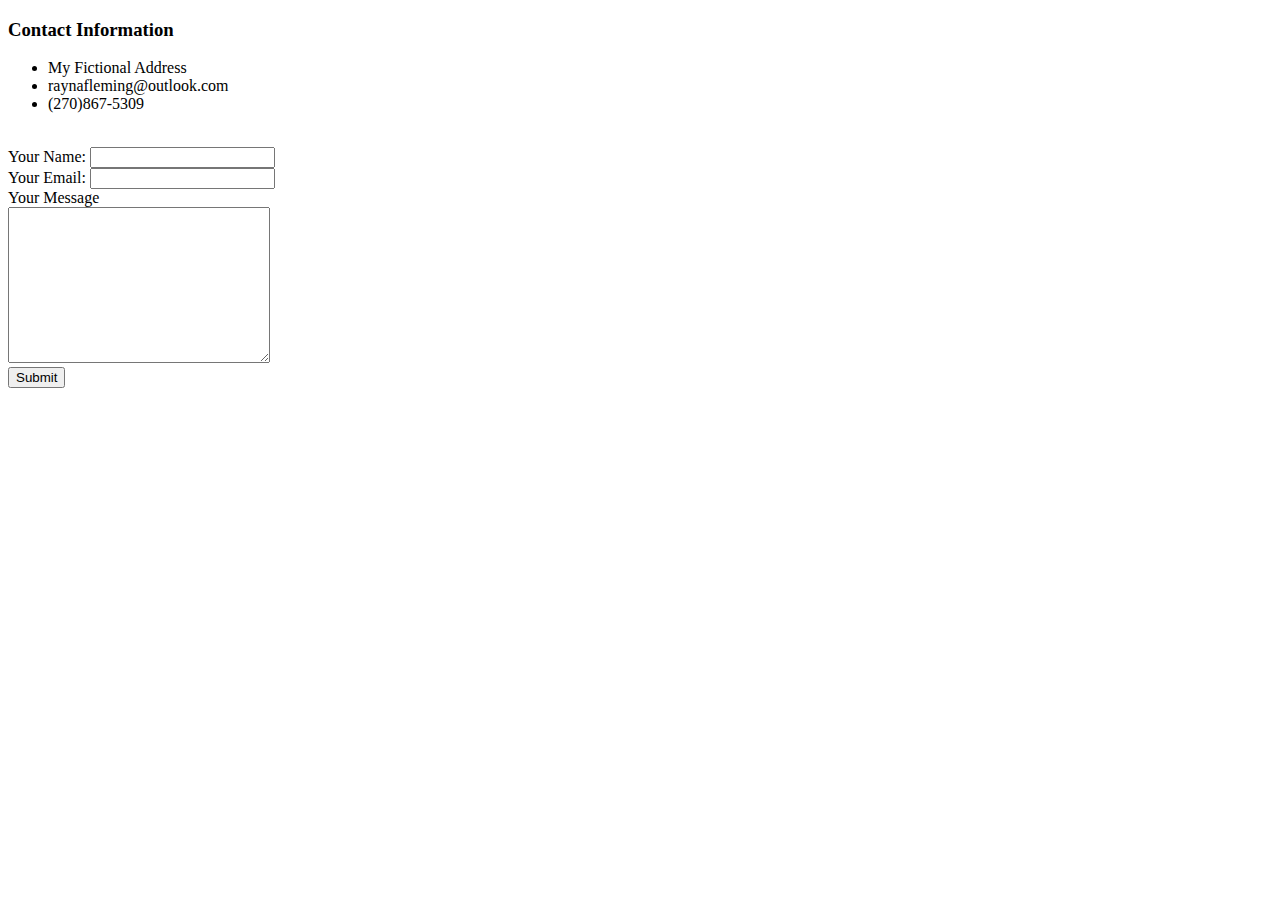
==== contact.html @ dd2cc50d "Add initial CV website files" ====
<!DOCTYPE html>
<html lang="en">
<head>
    <meta charset="UTF-8">
    <meta name="viewport" content="width=device-width, initial-scale=1.0">
    <title>Contact Information</title>
</head>
<body>
    <strong><h3>Contact Information</h3></strong>
    <ul> 
        <li>My Fictional Address</li>
        <li>raynafleming@outlook.com</li>
        <li>(270)867-5309</li>
         </ul>
         <br>
         <form action ="mailto:raynafleming@outlook.com" method="post" enctype="text/plain">
           <label>Your Name: </label>
           <input type="text" Name="yourName"Value=""><br>
           <label>Your Email: </label>
           <input type="email" Name="yourEmail"Value=""><br>
           <label>Your Message</label> <br>
           <textarea name="yourMessage" rows="10" cols="30" ></textarea> <br>
           <input type="Submit" Name="">
          </form>
</body>
</html>
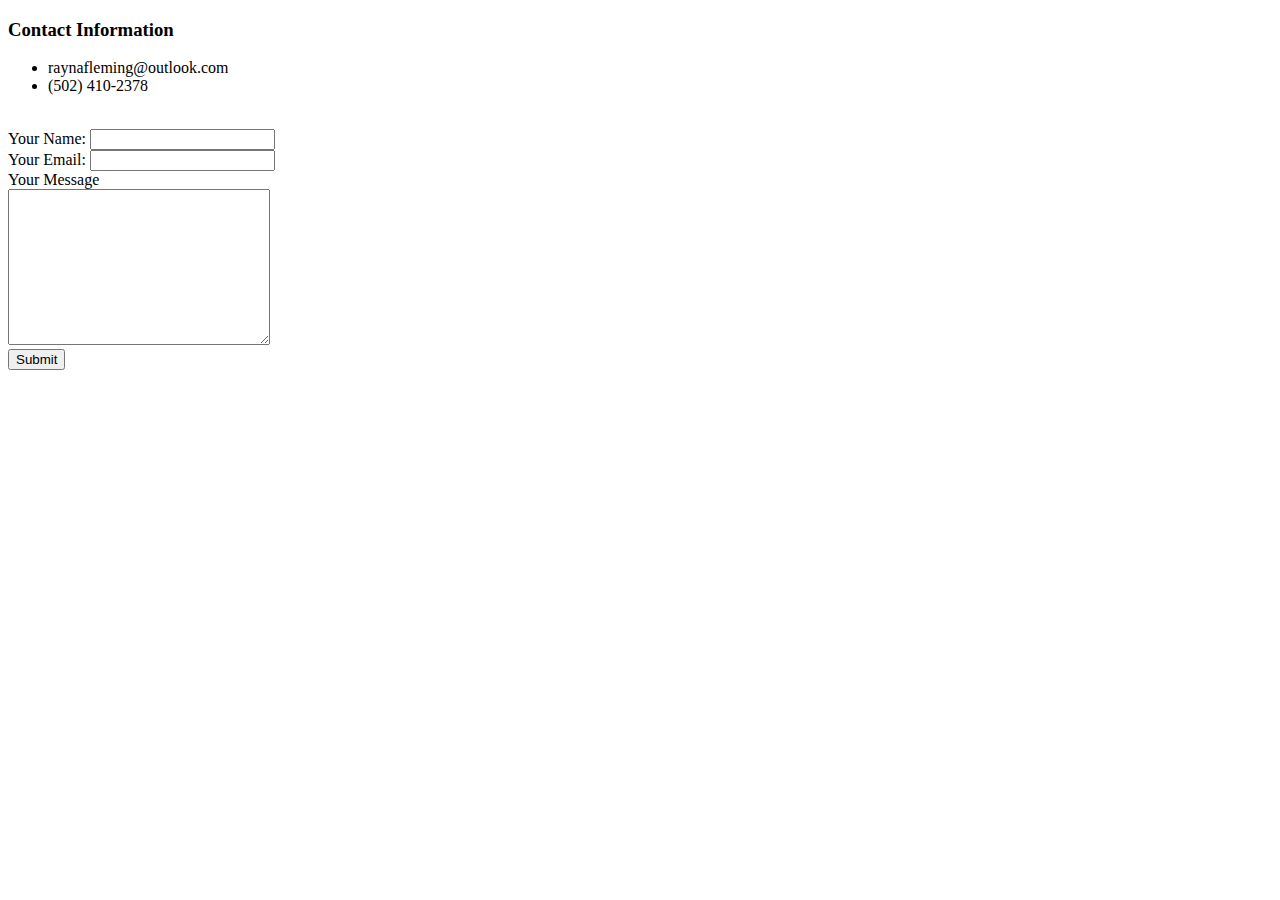
==== commit b2e48a23: "Update Contact Info" ====
--- a/contact.html
+++ b/contact.html
@@ -4,13 +4,13 @@
     <meta charset="UTF-8">
     <meta name="viewport" content="width=device-width, initial-scale=1.0">
     <title>Contact Information</title>
+    <link rel="stylesheet" href="css/styles.css">
 </head>
 <body>
     <strong><h3>Contact Information</h3></strong>
     <ul> 
-        <li>My Fictional Address</li>
         <li>raynafleming@outlook.com</li>
-        <li>(270)867-5309</li>
+        <li>‪(502) 410-2378</li>
          </ul>
          <br>
          <form action ="mailto:raynafleming@outlook.com" method="post" enctype="text/plain">
@@ -22,5 +22,6 @@
            <textarea name="yourMessage" rows="10" cols="30" ></textarea> <br>
            <input type="Submit" Name="">
           </form>
+          
 </body>
-</html>+</html>
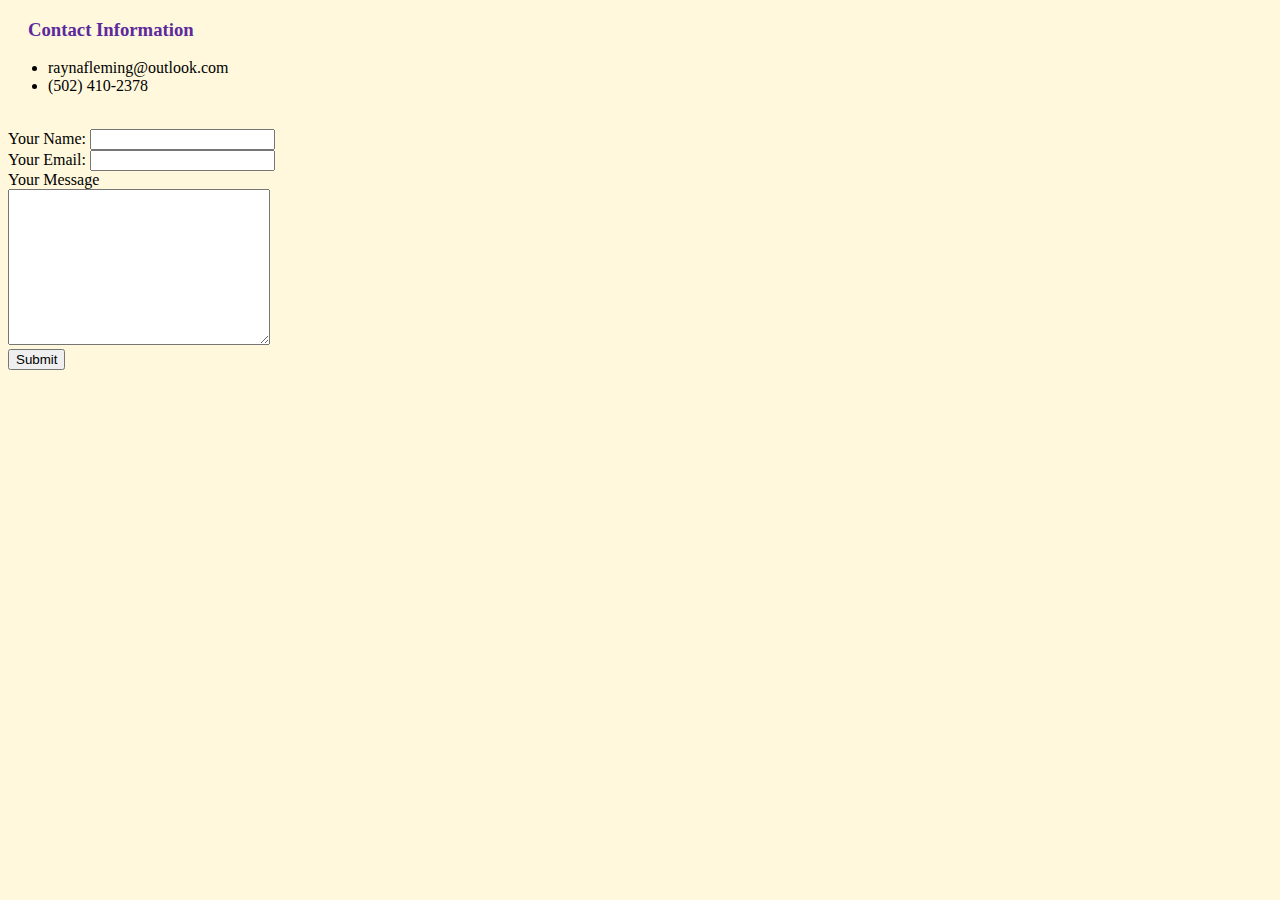
==== commit a6de9cf2: "Updated CSS" ====
--- a/contact.html
+++ b/contact.html
@@ -4,7 +4,7 @@
     <meta charset="UTF-8">
     <meta name="viewport" content="width=device-width, initial-scale=1.0">
     <title>Contact Information</title>
-    <link rel="stylesheet" href="css/styles.css">
+      <link rel="stylesheet" href="styles.css">
 </head>
 <body>
     <strong><h3>Contact Information</h3></strong>
--- a/styles.css
+++ b/styles.css
@@ -0,0 +1,22 @@
+
+body{
+  background-color: cornsilk;
+}
+
+hr {
+  border-style: none;
+  border-top-style: dotted;
+  border-color: grey;
+  border-width: 5px;
+  width: 5%;
+}
+h1 {
+    color: #5c2a9d;
+    margin-left: 20px;
+  }
+
+  h3 {
+    font-family: cursive;
+    color: #5c2a9d;
+    margin-left: 20px;
+  }